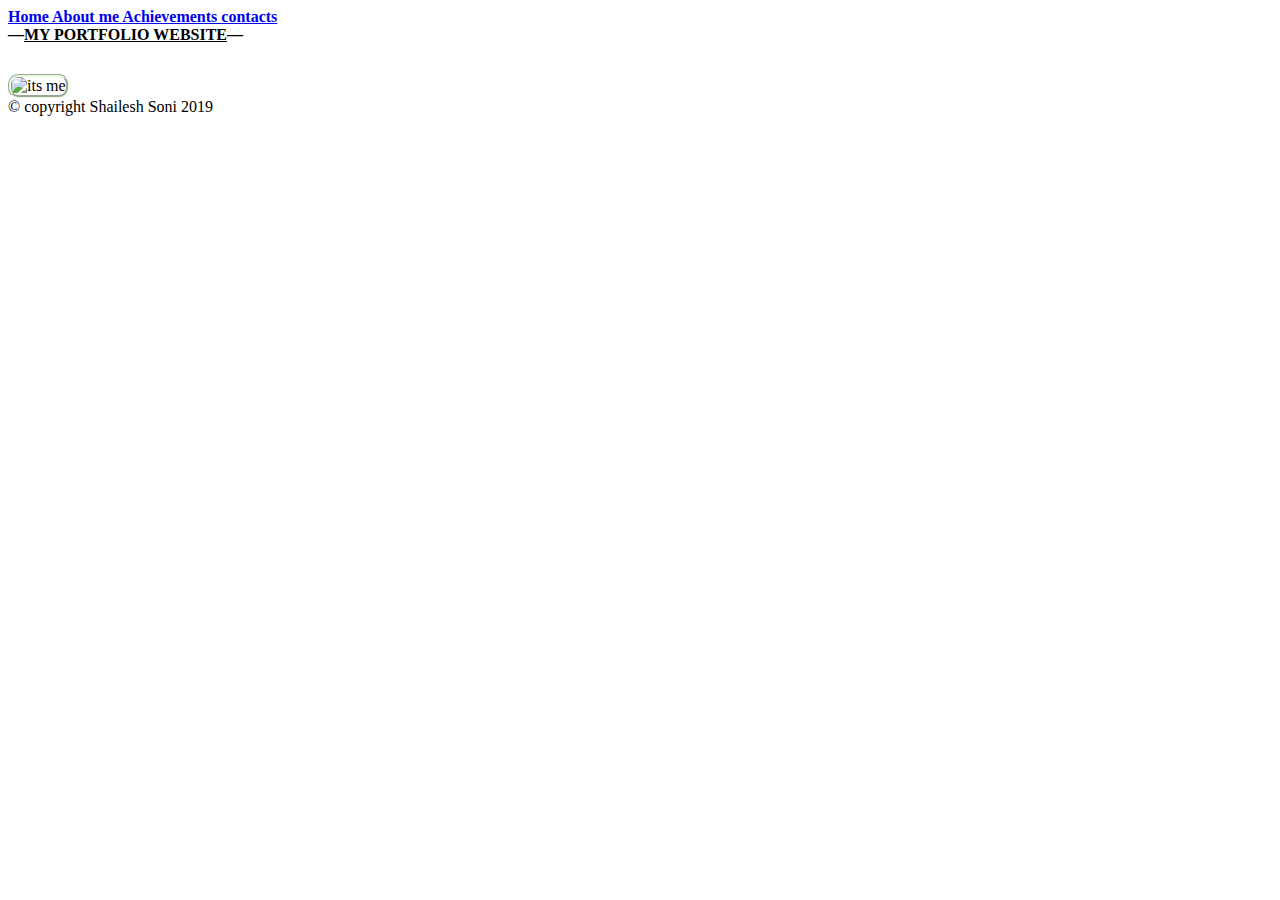
==== index.html @ 1dcc3be0 "Create index.html" ====
<!DOCTYPE html>
<html>
<head>
	<title>Portfolio website</title>
	<link rel="stylesheet" type="text/css" href="main.css">
	<link href="https://fonts.googleapis.com/css?family=Open+Sans" rel="stylesheet">
    <link href="https://fonts.googleapis.com/css?family=Lobster" rel="stylesheet">
<link rel="stylesheet" href="https://cdnjs.cloudflare.com/ajax/libs/font-awesome/4.7.0/css/font-awesome.min.css">
</head>
<body class="main">
   
   <header class="head">
       <nav class="navi">
         <div>
            <strong>
              <a href="index.html"> Home </a>
              <a href="aboutme.html"> About me </a>
              <a href="achievements.html"> Achievements </a>
              <a href="contacts.html"> contacts</a>
            </strong>
         </div>
       </nav>	
   </header>
   <span class="web"><b>&#x2015<u>MY PORTFOLIO WEBSITE</u>&#x2015</b></span>
   <section style="padding-right: 0px;">
    	<img src="images/me.jpg"  alt=" its me" style=" max-width: 800px ; height: auto; border-radius: 10px; border-color:#E7FBDE;border-style: groove; margin-top: 30px; ">

         <span style="color: white;box-sizing: border-box; width: 50%; height: 700px;float: right; padding-top: 350px; text-align: center; font-family:'Open Sans', sans-serif;  ;font-size: 30px;">
         	   Hey,I'm            	   
            <div style="color: white ;  font-size:50px;text-align: center;font-family:'Open Sans', sans-serif; display:inline; margin:0px; padding-left: 0px;">
            	<h1 style="margin:0px;font-family: 'Lobster', cursive;">&#x2015Shailesh Soni&#x2015</h1>
            </div>
        </span>
    </section>
    <footer class="foot">
    	&copy; copyright Shailesh Soni 2019
    </footer>

</body>
</html>
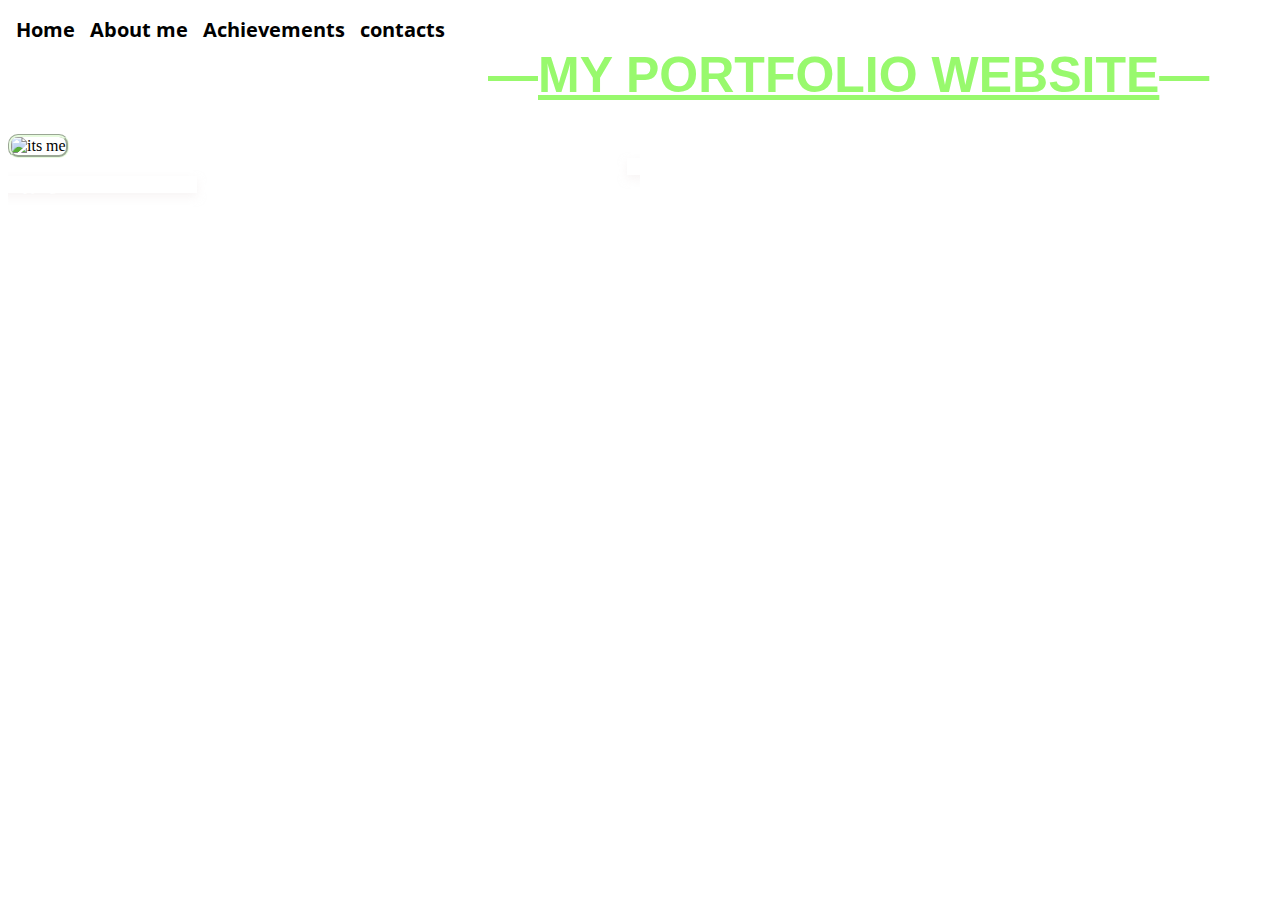
==== commit 73f953d8: "Add files via upload" ====
--- a/index.html
+++ b/index.html
@@ -1,40 +1,40 @@
-<!DOCTYPE html>
-<html>
-<head>
-	<title>Portfolio website</title>
-	<link rel="stylesheet" type="text/css" href="main.css">
-	<link href="https://fonts.googleapis.com/css?family=Open+Sans" rel="stylesheet">
-    <link href="https://fonts.googleapis.com/css?family=Lobster" rel="stylesheet">
-<link rel="stylesheet" href="https://cdnjs.cloudflare.com/ajax/libs/font-awesome/4.7.0/css/font-awesome.min.css">
-</head>
-<body class="main">
-   
-   <header class="head">
-       <nav class="navi">
-         <div>
-            <strong>
-              <a href="index.html"> Home </a>
-              <a href="aboutme.html"> About me </a>
-              <a href="achievements.html"> Achievements </a>
-              <a href="contacts.html"> contacts</a>
-            </strong>
-         </div>
-       </nav>	
-   </header>
-   <span class="web"><b>&#x2015<u>MY PORTFOLIO WEBSITE</u>&#x2015</b></span>
-   <section style="padding-right: 0px;">
-    	<img src="images/me.jpg"  alt=" its me" style=" max-width: 800px ; height: auto; border-radius: 10px; border-color:#E7FBDE;border-style: groove; margin-top: 30px; ">
-
-         <span style="color: white;box-sizing: border-box; width: 50%; height: 700px;float: right; padding-top: 350px; text-align: center; font-family:'Open Sans', sans-serif;  ;font-size: 30px;">
-         	   Hey,I'm            	   
-            <div style="color: white ;  font-size:50px;text-align: center;font-family:'Open Sans', sans-serif; display:inline; margin:0px; padding-left: 0px;">
-            	<h1 style="margin:0px;font-family: 'Lobster', cursive;">&#x2015Shailesh Soni&#x2015</h1>
-            </div>
-        </span>
-    </section>
-    <footer class="foot">
-    	&copy; copyright Shailesh Soni 2019
-    </footer>
-
-</body>
-</html>
+<!DOCTYPE html>
+<html>
+<head>
+	<title>Portfolio website</title>
+	<link rel="stylesheet" type="text/css" href="main.css">
+	<link href="https://fonts.googleapis.com/css?family=Open+Sans" rel="stylesheet">
+    <link href="https://fonts.googleapis.com/css?family=Lobster" rel="stylesheet">
+<link rel="stylesheet" href="https://cdnjs.cloudflare.com/ajax/libs/font-awesome/4.7.0/css/font-awesome.min.css">
+</head>
+<body class="main">
+   
+   <header class="head">
+       <nav class="navi">
+         <div>
+            <strong>
+              <a href="index.html"> Home </a>
+              <a href="aboutme.html"> About me </a>
+              <a href="achievements.html"> Achievements </a>
+              <a href="contacts.html"> contacts</a>
+            </strong>
+         </div>
+       </nav>	
+   </header>
+   <span class="web"><b>&#x2015<u>MY PORTFOLIO WEBSITE</u>&#x2015</b></span>
+   <section style="padding-right: 0px;">
+    	<img src="images/me.jpg"  alt=" its me" style=" max-width: 800px ; height: auto; border-radius: 10px; border-color:#E7FBDE;border-style: groove; margin-top: 30px; ">
+
+         <span style="color: white;box-sizing: border-box; width: 50%; height: 700px;float: right; padding-top: 350px; text-align: center; font-family:'Open Sans', sans-serif;  ;font-size: 30px;">
+         	   Hey,I'm            	   
+            <div style="color: white ;  font-size:50px;text-align: center;font-family:'Open Sans', sans-serif; display:inline; margin:0px; padding-left: 0px;">
+            	<h1 style="margin:0px;font-family: 'Lobster', cursive;">&#x2015Shailesh Soni&#x2015</h1>
+            </div>
+        </span>
+    </section>
+    <footer class="foot">
+    	&copy; copyright Shailesh Soni 2019
+    </footer>
+
+</body>
+</html>--- a/main.css
+++ b/main.css
@@ -0,0 +1,188 @@
+body.main
+     {
+       background-image: url('images/eagle.jpg');
+       background-size: cover;
+
+   }
+body.acad
+     {
+       background-image: url('images/city.jpg');
+       background-size: cover;
+       background-repeat: no-repeat;
+   }
+body.diw
+{
+	   background-image: url('images/blue.jpg');
+       background-size: cover;
+       background-repeat: no-repeat;
+ 
+}
+body.con
+{
+	   background-image: url('images/black.jpg');
+       background-size: cover;
+       background-repeat: no-repeat;
+ 
+}
+
+
+a{
+	font-family: 'Open Sans', sans-serif;
+	color: Black ;
+	font-size: 20px;
+	padding-right: 10px;
+	padding-top: 0px;
+	background: white;
+	text-decoration: none;
+}
+.head{
+	height: 10px;
+	padding-left: 0 px;
+	padding: 20px 20px 20px 20px ;
+	/*border-style: solid;*/
+	background-color: white ;
+	padding-top: 8px;
+	padding-left: 3px;
+}
+.navi{
+	display: inline;
+	float: left;
+	display: inline;
+    padding-left: 5px; 
+}
+
+.float-img{
+   	pa
+  }
+
+article{
+	color:  white;
+	font-family: helvetica;
+	display: block;
+	margin-bottom: 3px;
+}
+
+.web{
+    font-family: helvetica; 
+    color:#98F96D;
+    font-size:50px ;
+    display : inline;
+    padding-left: 480px;
+    margin-top: 0px;
+}
+div.name{
+	padding-left:700px;
+	font-size: 30px;
+    color:white;
+
+	font-family: 'Open Sans', sans-serif;
+    text-align:left; 
+}
+
+.baap{
+  padding-left: 50%;
+  margin-top: 0px;
+  padding-top: 
+}
+.about{
+    color: black;
+
+}
+
+.cards {
+  box-shadow: 0 4px 8px 0 rgba(242, 236, 236, 0.6);
+  max-width: 800px;
+  box-sizing:border-box;
+  height: 300px;
+  margin: auto;
+  text-align: center}
+
+  .foot{
+  	color: white;
+  	text-align: center;
+  	box-shadow: 0 4px 8px 0 rgba(242, 236, 236, 0.5);
+  	padding-left: 0px ;
+  	padding-right: 0px;
+  	display: inline;
+  	margin-left: 49%;
+  	margin-top: 100px;
+    
+  }
+
+
+
+
+
+
+
+
+.card {
+  box-shadow: 0 4px 8px 0 rgba(0, 0, 0, 0.5);
+  max-width: 800px;
+  box-sizing:border-box;
+  height: 450px;
+  margin: auto;
+  text-align: center}
+
+.title {
+  color: grey;
+  font-size: 18px;
+}
+
+button {
+  border: none;
+  outline: 0;
+  display: inline-block;
+  padding: 8px;
+  color: white;
+  background-color: #000;
+  text-align: center;
+  cursor: pointer;
+  width: 100%;
+  font-size: 18px;
+}
+
+
+button:hover, a:hover {
+  opacity: 0.7;
+  color: red;
+}
+
+
+
+
+.fa {
+  padding: 20px;
+  font-size: 30px;
+  width: 30px;
+  text-align: center;
+  text-decoration: none;
+  margin: 5px 2px;
+  border-radius: 50%;
+}
+
+.fa:hover {
+    opacity: 0.7;
+}
+
+.fa-facebook {
+  background: #3B5998;
+  color: white;
+  padding-left: 20px;
+}
+
+.fa-google {
+  background: #dd4b39;
+  color: white;
+  padding-left: 20px;
+}
+.fa-linkedin {
+  background: #007bb5;
+  color: white;
+  padding-left: 20px;
+}
+.fa-instagram {
+  background: #125688;
+  color: white;
+  padding-left: 20px;
+}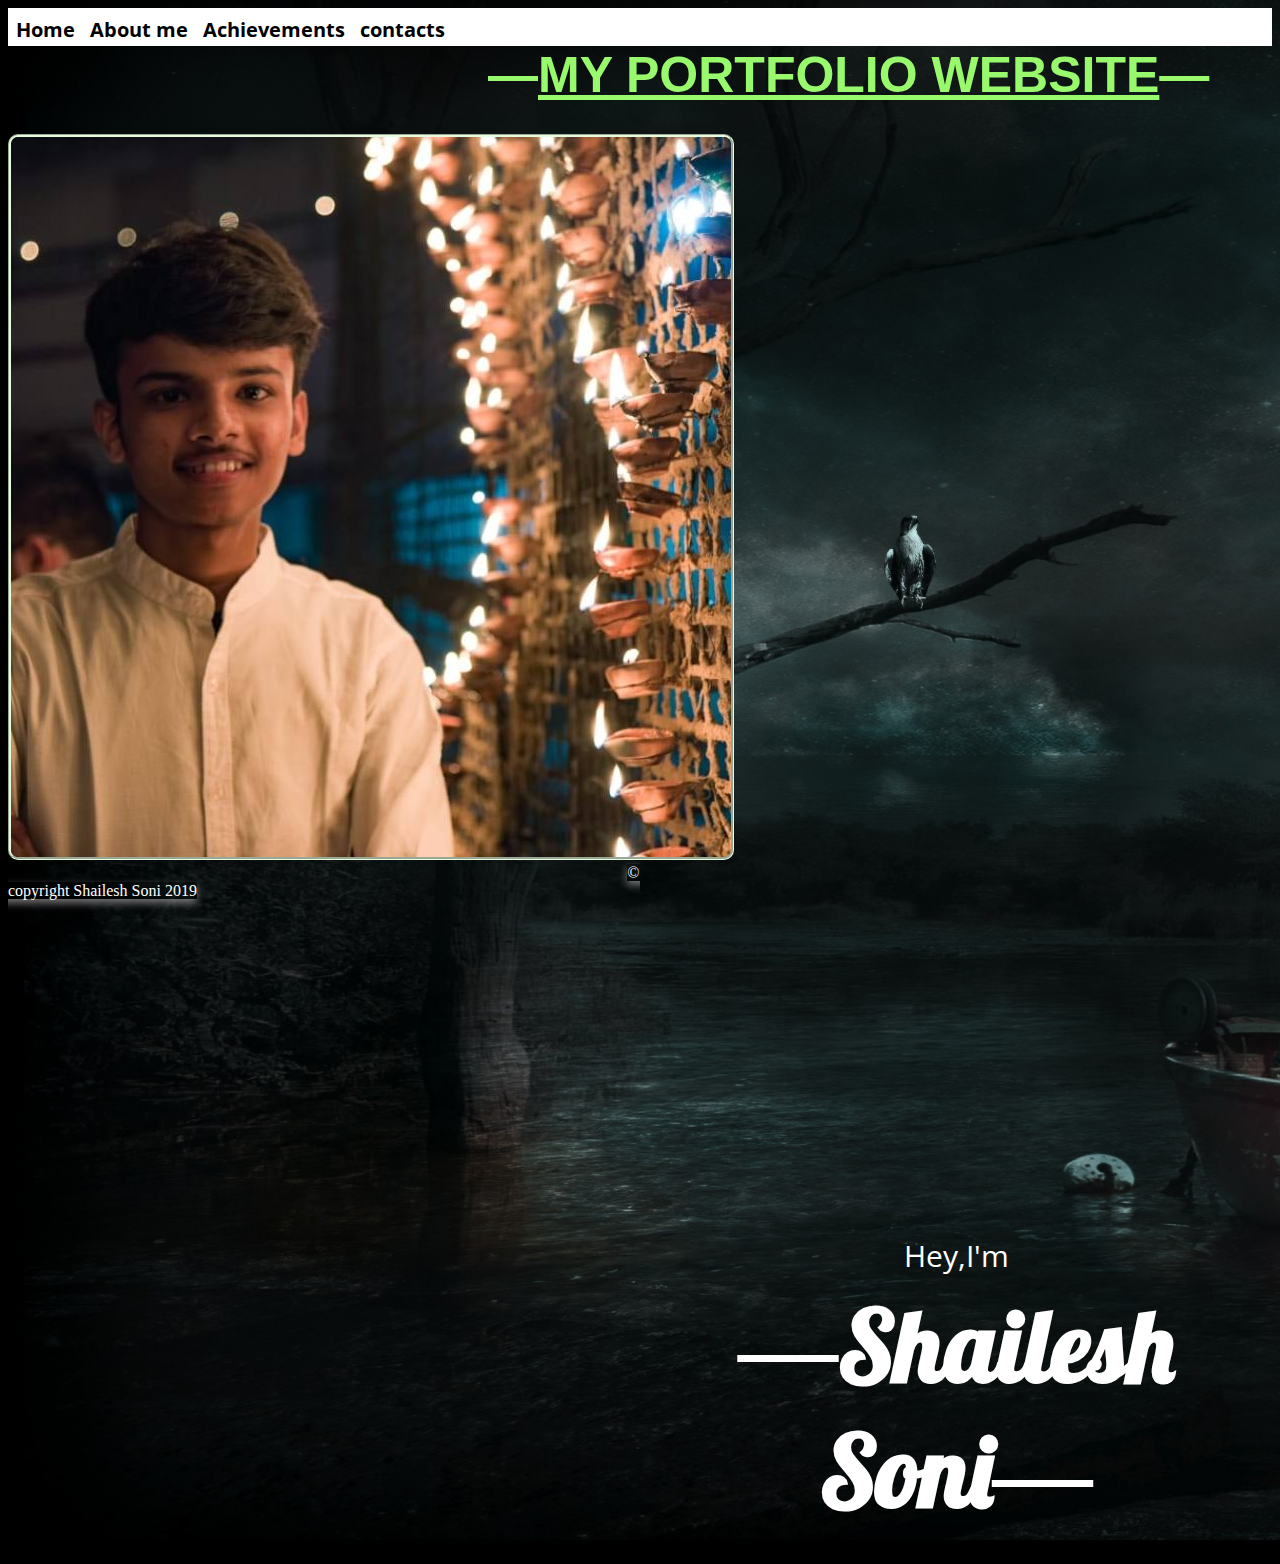
==== commit 0a500ea7: "Add files via upload" ====
--- a/index.html
+++ b/index.html
@@ -23,7 +23,7 @@
    </header>
    <span class="web"><b>&#x2015<u>MY PORTFOLIO WEBSITE</u>&#x2015</b></span>
    <section style="padding-right: 0px;">
-    	<img src="images/me.jpg"  alt=" its me" style=" max-width: 800px ; height: auto; border-radius: 10px; border-color:#E7FBDE;border-style: groove; margin-top: 30px; ">
+    	<img src="me.jpg"  alt=" its me" style=" max-width: 800px ; height: auto; border-radius: 10px; border-color:#E7FBDE;border-style: groove; margin-top: 30px; ">
 
          <span style="color: white;box-sizing: border-box; width: 50%; height: 700px;float: right; padding-top: 350px; text-align: center; font-family:'Open Sans', sans-serif;  ;font-size: 30px;">
          	   Hey,I'm            	   
--- a/main.css
+++ b/main.css
@@ -1,25 +1,25 @@
 body.main
      {
-       background-image: url('images/eagle.jpg');
+       background-image: url('eagle.jpg');
        background-size: cover;
 
    }
 body.acad
      {
-       background-image: url('images/city.jpg');
+       background-image: url('city.jpg');
        background-size: cover;
        background-repeat: no-repeat;
    }
 body.diw
 {
-	   background-image: url('images/blue.jpg');
+	   background-image: url('blue.jpg');
        background-size: cover;
        background-repeat: no-repeat;
  
 }
 body.con
 {
-	   background-image: url('images/black.jpg');
+	   background-image: url('black.jpg');
        background-size: cover;
        background-repeat: no-repeat;
  
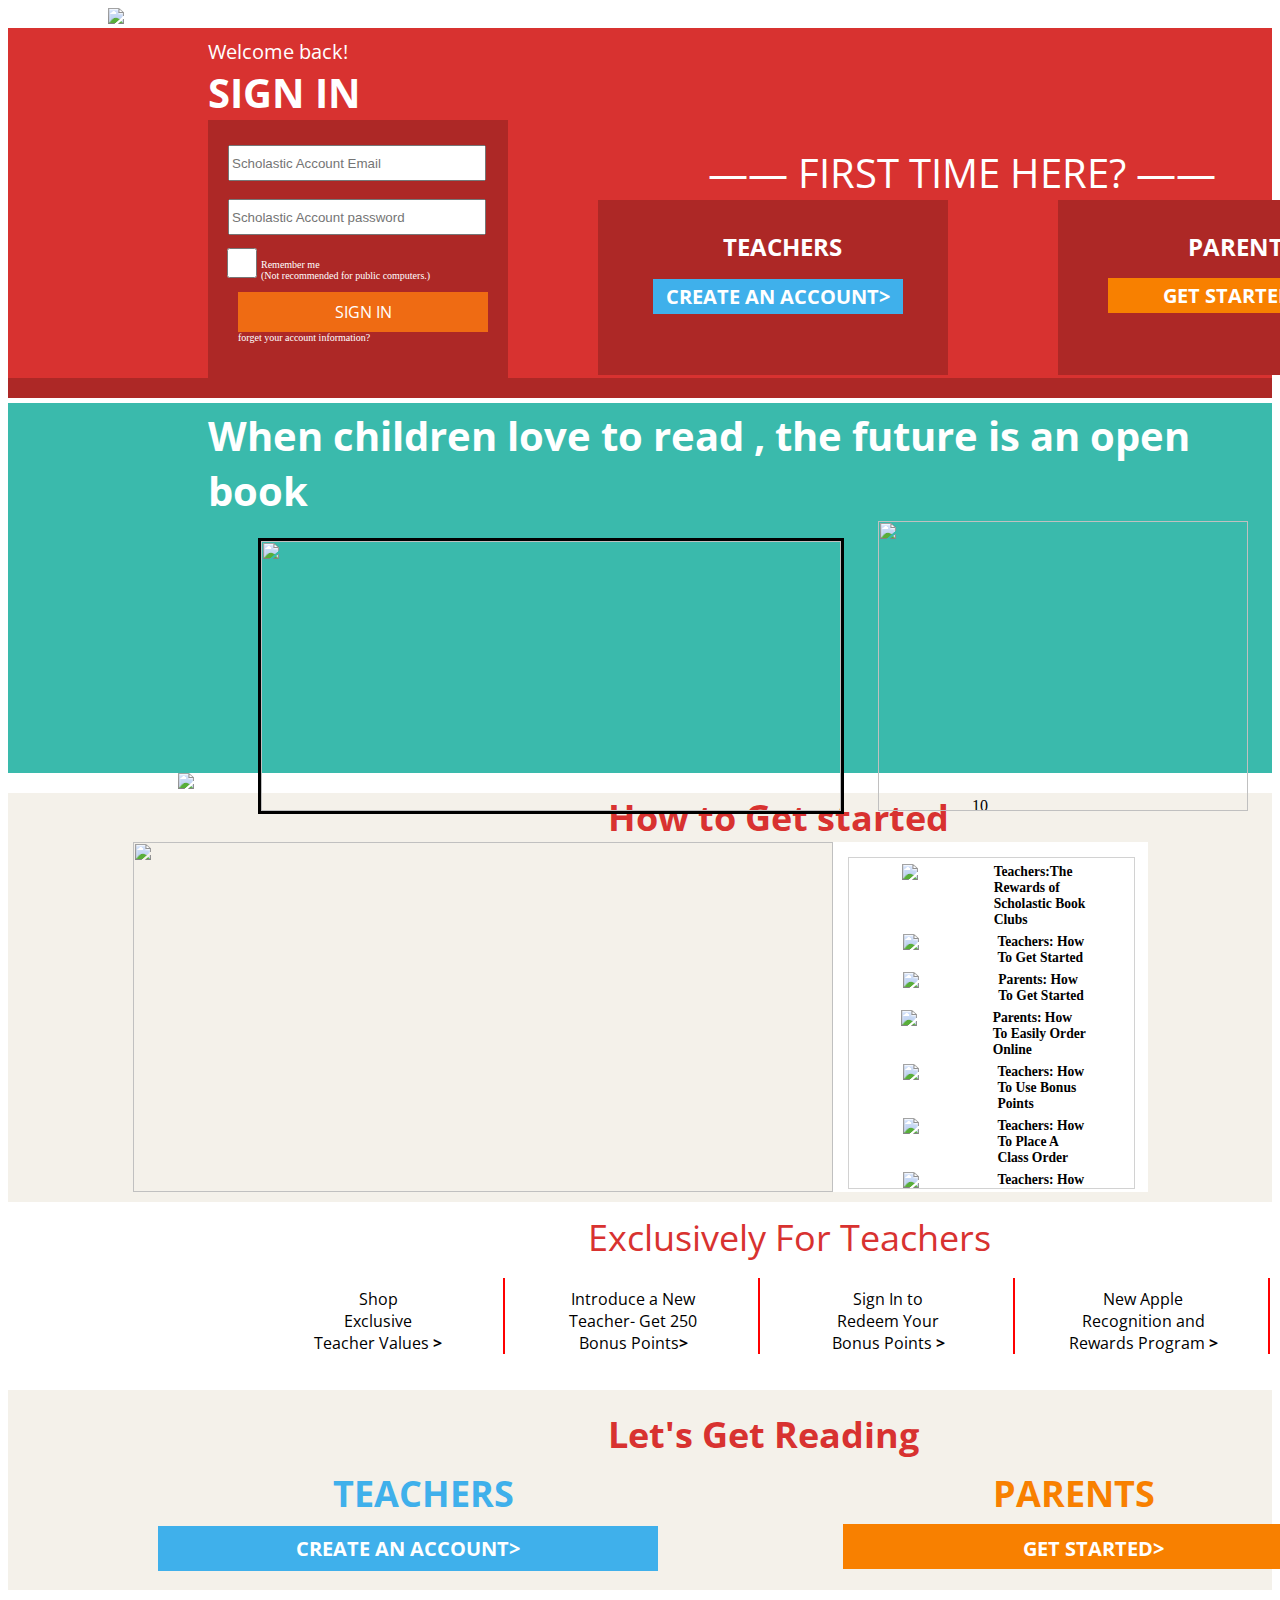
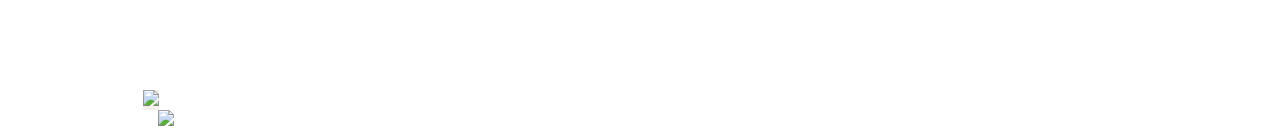
==== commit 515ad6ed: "Add files via upload" ====
--- a/index.html
+++ b/index.html
@@ -1,40 +1,188 @@
 <!DOCTYPE html>
 <html>
 <head>
-	<title>Portfolio website</title>
-	<link rel="stylesheet" type="text/css" href="main.css">
-	<link href="https://fonts.googleapis.com/css?family=Open+Sans" rel="stylesheet">
-    <link href="https://fonts.googleapis.com/css?family=Lobster" rel="stylesheet">
-<link rel="stylesheet" href="https://cdnjs.cloudflare.com/ajax/libs/font-awesome/4.7.0/css/font-awesome.min.css">
+	<title>replicate</title>
+    <link rel="stylesheet" type="text/css" href="rep.css">
+    <link href="https://fonts.googleapis.com/css?family=Open+Sans" rel="stylesheet">
 </head>
-<body class="main">
-   
-   <header class="head">
-       <nav class="navi">
-         <div>
-            <strong>
-              <a href="index.html"> Home </a>
-              <a href="aboutme.html"> About me </a>
-              <a href="achievements.html"> Achievements </a>
-              <a href="contacts.html"> contacts</a>
-            </strong>
+<body>
+	<img src="images/logo.jpg" class="s1">
+	<div style="background-color:#d83230; height: 350px; width: auto;">
+	  <p class="sign">Welcome back!    </p>
+	  <p class="signin"><b>SIGN IN</b> </p>
+	  <div>
+		  <div class="login"> 
+				<form class="emails">
+					<input type="email" name="email" placeholder="Scholastic Account Email" style="width: 250px; height: 30px;  padding-left: px;">
+					<BR>
+					<br>
+					<input type="password" name="password" placeholder="Scholastic Account password" style="width: 250px; height: 30px; padding-left: px;  ">
+				</form>
+		       <div style="display: inline-flex;">
+		          <input type="checkbox" style="position: relative; top: 10px ;left: 10px; width: 40px;height: 30px;margin-right: 5px; ">
+		        </div>
+		  	  <p style="font-size:10px; text-align: left; width: auto; height:2px; color: white;display: inline-flex; padding-top: -5px; margin-top: 10px; ">     Remember me <br>(Not recommended for public computers.)
+		  	  </p>	
+		  	  <a href="#" style="background-color: rgb(239, 107, 19); color: white; text-align: center; height: 40px; width: 250px; line-height: 40px; display: inline-block; position: relative; top: 20px; left: 30px;"> SIGN IN
+		  	  </a>
+
+		  	  <p style="font-size:10px; text-align: left ; color: white; padding-top: 10px; padding-left: 30px;">
+		  		  forget your account information?
+		  	  </p>
+	       </div>        
+	  </div>
+         <div style="display: inline-flex;font-family: 'Open Sans', sans-serif; color: white;font-size: 40px;position: relative; top: -250px; left: 700px; ">   &#x2015&#x2015 FIRST TIME HERE? &#x2015&#x2015 
          </div>
-       </nav>	
-   </header>
-   <span class="web"><b>&#x2015<u>MY PORTFOLIO WEBSITE</u>&#x2015</b></span>
-   <section style="padding-right: 0px;">
-    	<img src="me.jpg"  alt=" its me" style=" max-width: 800px ; height: auto; border-radius: 10px; border-color:#E7FBDE;border-style: groove; margin-top: 30px; ">
+		 <div class="login" style="position:relative; left: 600px; top: -250px; height: 175px; width: 350px; left: 590px; ">
+		  <div style="display: inline-flex;">
+    		<p style=" font-family: 'Open Sans', sans-serif;font-size: 24px; color: WHITE; padding-top: -100px; padding-left: 125px; margin-top: 30px;">
+    			<b>
+    			  TEACHERS
+    			</b>
+    			<br>
+    			<a href="#" style=" box-sizing: content-box;font-family: 'Open Sans', sans-serif;font-size: 20px; color: white; background-color:#3FB0EB ; height: 35px; line-height: 35px; width: 250px; display: inline-block;text-align: center; position: relative;left: -70px; top: 15PX; " > <b>CREATE AN ACCOUNT></b></a>
+       		</p>	
+    	</div>	
+		 </div>
 
-         <span style="color: white;box-sizing: border-box; width: 50%; height: 700px;float: right; padding-top: 350px; text-align: center; font-family:'Open Sans', sans-serif;  ;font-size: 30px;">
-         	   Hey,I'm            	   
-            <div style="color: white ;  font-size:50px;text-align: center;font-family:'Open Sans', sans-serif; display:inline; margin:0px; padding-left: 0px;">
-            	<h1 style="margin:0px;font-family: 'Lobster', cursive;">&#x2015Shailesh Soni&#x2015</h1>
-            </div>
-        </span>
-    </section>
-    <footer class="foot">
-    	&copy; copyright Shailesh Soni 2019
-    </footer>
+		 <div class="login" style="position:relative; left: 1050px; top: -435px; height: 175px; width: 350px;">
+		 	<p style=" font-family: 'Open Sans', sans-serif;font-size: 24px; color: WHITE; padding-top:30px; padding-left: 120px; margin:10px;">
+    			<b>
+    			  PARENTS
+    			</b>
+    			<BR>
+    			<a href="#" style=" box-sizing: content-box;font-family: 'Open Sans', sans-serif;font-size: 20px; color: white; background-color:#f88000 ; height: 35px; line-height:35px; width: 250px;text-align: center; display: inline-block; position: relative;left: -80px; margin-top:15px; " > <b>GET STARTED></b></a>
+    		</p>
+		 	
+		 </div>
+		
+    </div>
+
+    <div style="background-color: #ad2826; height: 20px; width: auto;"></div>
+
+    <div class="textbook">
+    	<p class="child"> When children love to read , the future is an open book</p>
+    	<img src="images/video.jpg" style="height: 270px; width: 580px; margin-top: 20px;  position: relative; left: 250px; display: inline; border-style: solid; color: black;">
+    	<img src="images/image5.jpg" style=" height: 290px; width: 370px ; margin-bottom:-15px;  position: relative; left:280px; display: inline; ">
+    	10
+    </div>
+
+    <div class="grow" style="width: 1400px; padding-left: 100px;">
+    	 <img src="images/rep3.jpg" style=" padding-left: 70px;">
+
+    </div>
+    <div style="background-color:#f4f1ea; height: 400px; width: auto;">
+    	<p class="start"> <b>How to Get started </b></p>
+ 
+    <div class="panel">
+		<div class="video-main">
+			<div class="video-main2">
+				<img src="images/reap2.jpg" style="width: 700px; height: 350px;margin-bottom: 10px">
+			</div>
+			<div class="watch">
+				<div class="sticky">
+					<div class="watch2">
+						<div><img src="images/v10.jpg" width="110px"></div>
+						<div class="video-info">Teachers:The<br>Rewards of<br>Scholastic Book<br>Clubs</div>
+					</div>
+					<div class="watch2">
+						<div><img src="images/v2.jpg" width="110px"></div>
+						<div class="video-info">Teachers: How<br>To Get Started</div>
+					</div>
+					<div class="watch2">
+						<div><img src="images/v3.jpg" width="110px"></div>
+						<div class="video-info">Parents: How<br>To Get Started</div>
+					</div>
+					<div class="watch2">
+						<div><img src="images/v4.jpg" width="110px"></div>
+						<div class="video-info">Parents: How<br>To Easily Order<br>Online</div>
+					</div>
+					<div class="watch2">
+						<div><img src="images/v5.jpg" width="110px"></div>
+						<div class="video-info">Teachers: How<br>To Use Bonus<br>Points</div>
+					</div>
+					<div class="watch2">
+						<div><img src="images/v6.jpg" width="110px"></div>
+						<div class="video-info">Teachers: How<br>To Place A<br>Class Order</div>
+					</div>
+					<div class="watch2">
+						<div><img src="images/v7.jpg" width="110px"></div>
+						<div class="video-info">Teachers: How<br>Build &amp; Share<br>Wish Lists</div>
+					</div>
+					<div class="watch2">
+						<div><img src="images/v8.jpg" width="110px"></div>
+						<div class="video-info">Teachers: How<br>To Make Online<br>Ordering Easy</div>
+					</div>
+					<div class="watch2">
+						<div><img src="images/v9.jpg" width="110px"></div>
+						<div class="video-info">Understanding<br>The My Accounts<br>Page</div>
+					</div>
+				</div>
+			</div>
+		</div>
+	</div>
+
+	</div>
+
+    <div style="margin:20px;">
+    	<p class="Teachers">
+    		Exclusively For Teachers
+    	</p>
+    	
+    	<div style=" text-align: center; display: inline-flex;">	
+    		<p style="padding-left: 250px; padding-right: 25px; border-right-style: solid;border-right-color: red; border-right-width: 2px; width: 200px; display:block; margin-right: 3px;     padding-top: 10px"><a href="#">Shop <br> Exclusive <br> Teacher Values <b>></b> </a></p>
+
+    		<p style="padding-left: 25px; padding-right: 25px; border-right-style: solid;border-right-color: red; border-right-width: 2px; width: 200px; display:block; margin-right: 3px;     padding-top: 10px"><a href="#"> Introduce a New <br> Teacher- Get 250 <br> Bonus Points<b>></b></a></p>
+
+    		<p style="padding-left:25px;  padding-right: 25px;border-right-style: solid;border-right-color: red; border-right-width: 2px; width: 200px; display:block; margin-right: 3px;     padding-top: 10px"><a href="#"> Sign In to <br>Redeem Your<br>Bonus Points <b>></b></a></p>
+
+    		<p style="padding-left:25px; padding-right: 25px; border-right-style: solid;border-right-color: red; border-right-width: 2px; width: 200px; display:block; margin-right: 3px;     padding-top: 10px"><a href="#"> New Apple<br>Recognition and<br>Rewards Program <b>></b></a></p>
+    		</div>
+    </div>
+
+     <div style="background-color:#f4f1ea; height: 200px; width: auto; margin-top: 20px;">
+    	<p class="start" style="padding-top: 20px;">
+    	   <b>
+    	   	  Let's Get Reading
+    	   </b>
+    	</p>
+    	<div style="display: inline-flex;">
+    		<p style=" font-family: 'Open Sans', sans-serif;font-size: 36px; color: #3FB0EB; padding-top: -100px; padding-left: 325px; margin-top: 10px;">
+    			<b>
+    			  TEACHERS
+    			</b>
+    			<br>
+    			<a href="#" style=" box-sizing: content-box;font-family: 'Open Sans', sans-serif;font-size: 20px; color: white; background-color:#3FB0EB ; height: 45px; line-height: 45px; width: 500px; display: inline-block;text-align: center; position: relative;left: -175px; " > <b>CREATE AN ACCOUNT></b></a>
+       		</p>
+       		
+    		<p style=" font-family: 'Open Sans', sans-serif;font-size: 36px; color: #f88000; padding-top: 0px; padding-left: 150px; margin:10px;">
+    			<b>
+    			  PARENTS
+    			</b>
+    			<BR>
+    			<a href="#" style=" box-sizing: content-box;font-family: 'Open Sans', sans-serif;font-size: 20px; color: white; background-color:#f88000 ; height: 45px; line-height:50px; width: 500px;text-align: center; display: inline-block; position: relative;left: -150px; " > <b>GET STARTED></b></a>
+    		</p>
+    		
+    		
+    	</div>
+    </div>
+
+    <div style="position: relative; bottom: -100px; left:135px;display: inline-block;background-color: #f4f1ea ;  background-size: cover;"> 
+    	    <img src="images/rep7.jpg" class="s8">
+    </div>
+            
+     <div style="position: relative;bottom: -100px; left: 150px;width: 200px;">
+           <img src="images/rep8.jpg" class="s9">
+     </div>
 
 </body>
-</html>+</html>
+
+
+
+
+
+
+
+
+
--- a/rep.css
+++ b/rep.css
@@ -0,0 +1,157 @@
+.s1{
+background-size: cover;
+position: relative;
+left: 100px;
+right: 100px;
+padding-top: 0px;
+padding-right: 90px;
+}
+.sign{
+	margin: 0px; 
+    font-family: 'Open Sans', sans-serif;
+    padding-left: 200px;
+    padding-top: 10px;
+    padding-bottom: 0px;
+    color: white;
+    font-size: 20px;
+}
+.signin{
+    font-family: 'Open Sans', sans-serif;
+    padding-left: 200px;
+    padding-top: 0px;
+    color: white;
+    font-size: 40px;
+    margin: 0px; 
+
+}
+.textbook{
+	background-color: #3abaac;
+	height: 370px;
+    margin-top: 5px;	
+    width: auto;
+}
+.child{
+   font-family: 'Open Sans', sans-serif; 
+   color:white; 
+   font-weight: bold;
+   padding-left: 200px;
+   font-size: 40px;
+   margin: 0px;
+   padding-top: 5px;
+}
+.grow{
+   position: relative;
+   right: 0px;
+   padding-right: 0px;
+
+}
+.start{
+   font-family: 'Open Sans', sans-serif;
+   color: #d83230;
+   font-size: 36px;
+   margin: 0px;
+   padding-left: 600px;
+}
+.Teachers{
+   font-family: 'Open Sans', sans-serif;
+   color: #d83230;
+   font-size: 36px;
+   margin: 0px;
+   padding-left: 560px;
+}
+.tab{
+	border-style: solid;
+	border-color: red;
+	border-top: transparent;
+	border-bottom: transparent;
+	border-left-color: red;
+	border-right-color: red;
+
+}
+a{
+	text-decoration: none;
+	font-family: 'Open Sans', sans-serif;
+	color: black;
+
+}
+td{
+	padding-left: 100px;
+	}
+tr{
+
+	border-style: solid;
+	border-color: red;
+	border-top: transparent;
+	border-bottom: transparent;
+	border-left-color: red;
+	border-right-color: red;
+	column-span: 50px;
+}
+.get{
+	background-image: url("images/rep4.jpg");
+	display: inline-block;
+	height:; 
+	width:;
+}
+.login{
+	background-color: rgb(173, 40, 38);
+	height:275px;
+	width:300px;
+	position: relative;
+	left: 200px;
+}
+.emails{
+	padding-top: 25px;
+    padding-left: 20px;
+    background-color: 
+}
+
+tm-scroll {
+    overflow: auto;
+    background: #fff;
+    width: 242px;
+    height: 300px;
+    padding: 17px 17px 0 17px;
+    font-size: 17px;
+    position: relative;
+    display: inline-block;
+    border: 1px solid black;
+}
+div.panel {
+    background-color: #f4f1ea;
+    text-align: center;
+}
+div.quote {
+    text-align: center;
+}
+div.video-main {
+    width: 1015px;
+    text-align: center;
+    display: inline-flex;
+}
+div.watch {
+    width: 315px;
+    height: 350px;
+    background-color: white;
+}
+div.sticky {
+    overflow-y: scroll;
+    position: sticky;
+    height: 330px;
+    margin: 15px;
+    width: 285px;
+    background-color: white;
+    border: 1px solid #d2d2d2;
+}
+div.watch2 {
+    display: inline-flex;
+    justify-content: space-around;
+    padding-top: 6px;
+    width: 260px;
+    padding-left: 5px;
+}
+div.video-info {
+    text-align: left;
+    font-size: 85%;
+    font-weight: bolder;
+}